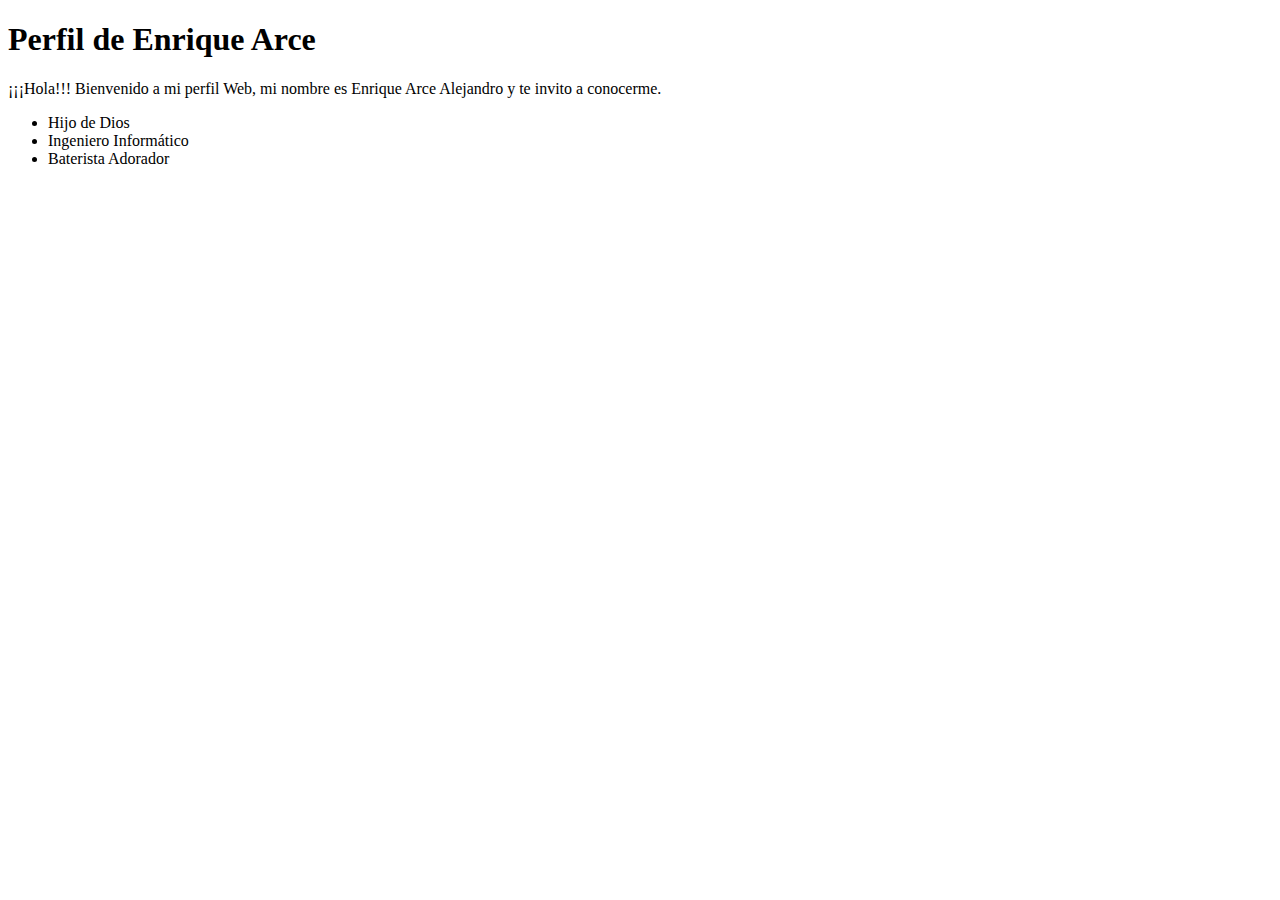
==== index.html @ 7ad8e293 "Construccion del h1 presentandome y dando la bienvenida" ====
<!DOCTYPE html>
<html>
<head>
    <meta charset="UTF-8">
    <meta http-equiv="X-UA-Compatible" content="IE=edge">
    <meta name="viewport" content="width=device-width, initial-scale=1.0">
    <title>Enrique Arce</title>
</head>
<body>
    <section>
        <h1>Perfil de Enrique Arce</h1>
        <p>¡¡¡Hola!!! Bienvenido a mi perfil Web, mi nombre es Enrique Arce Alejandro y te invito a conocerme.</p>
        <ul>
            <li>Hijo de Dios</li>
            <li>Ingeniero Informático</li>
            <li>Baterista Adorador</li>
        </ul>
    </section>
</body>
</html>
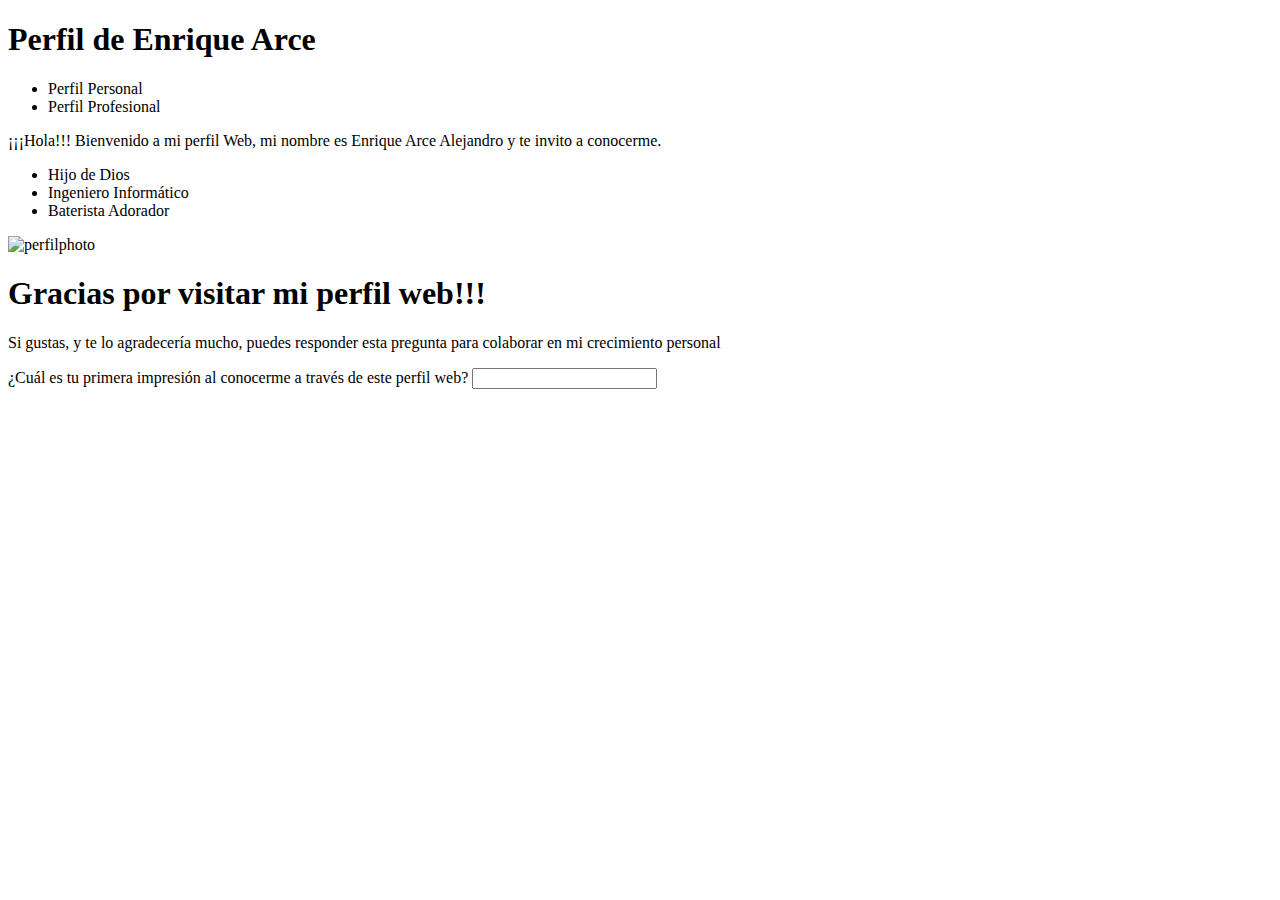
==== commit f2450142: "Estructura basica del html con foto y peticion de feedback con label e input" ====
--- a/index.html
+++ b/index.html
@@ -7,14 +7,36 @@
     <title>Enrique Arce</title>
 </head>
 <body>
+    <header>
+        <h1>Perfil de Enrique Arce</h1>
+    </header>
+    <nav>
+        <ul>
+            <li>Perfil Personal</li>
+            <li>Perfil Profesional</li>
+        </ul>
+    </nav>
     <section>
-        <h1>Perfil de Enrique Arce</h1>
-        <p>¡¡¡Hola!!! Bienvenido a mi perfil Web, mi nombre es Enrique Arce Alejandro y te invito a conocerme.</p>
-        <ul>
-            <li>Hijo de Dios</li>
-            <li>Ingeniero Informático</li>
-            <li>Baterista Adorador</li>
-        </ul>
+        <div>
+            <p>¡¡¡Hola!!! Bienvenido a mi perfil Web, mi nombre es Enrique Arce Alejandro y te invito a conocerme.</p>
+            <ul>
+                <li>Hijo de Dios</li>
+                <li>Ingeniero Informático</li>
+                <li>Baterista Adorador</li>
+            </ul>
+        </div>
+        <div>
+            <img src="https://scontent.flpb3-1.fna.fbcdn.net/v/t1.6435-9/68804918_2333649600054362_3071717759210487808_n.jpg?_nc_cat=111&ccb=1-7&_nc_sid=09cbfe&_nc_ohc=-3K6kKL6dlMAX-jmwM4&_nc_ht=scontent.flpb3-1.fna&oh=00_AT9U1gjDIBO5sD03YsjBSPIHFBWml_kUpBe5sN8x9PQN3g&oe=637B4091" alt="perfilphoto">
+        </div>
     </section>
+    <form action="">
+        <h1>Gracias por visitar mi perfil web!!!</h1>
+        <p>Si gustas, y te lo agradecería mucho, puedes responder esta pregunta para colaborar en mi crecimiento personal</p>
+        <label for="name">¿Cuál es tu primera impresión al conocerme a través de este perfil web?</label>
+        <input type="text" id="name">
+    </form>
+    <footer>
+
+    </footer>
 </body>
 </html>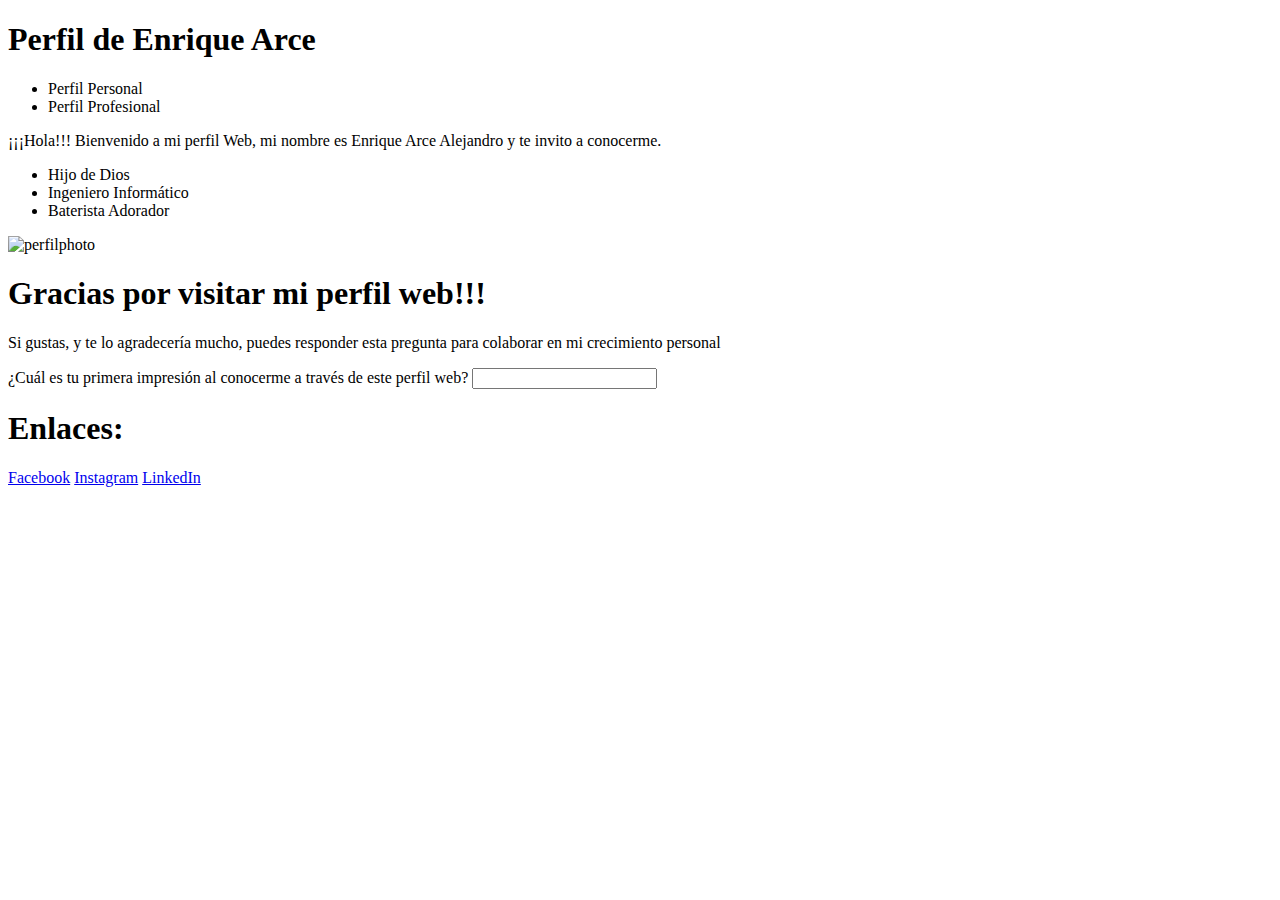
==== commit 26eb01a4: "Agregados los enlaces de referencia a redes sociales" ====
--- a/index.html
+++ b/index.html
@@ -36,7 +36,10 @@
         <input type="text" id="name">
     </form>
     <footer>
-
+        <h1>Enlaces:</h1>
+        <a href="https://www.facebook.com/enrique.arcealejandro">Facebook</a>
+        <a href="https://www.instagram.com/enrique_a7/">Instagram</a>
+        <a href="https://www.linkedin.com/in/enrique-arce-alejandro-2204991b5/">LinkedIn</a>
     </footer>
 </body>
 </html>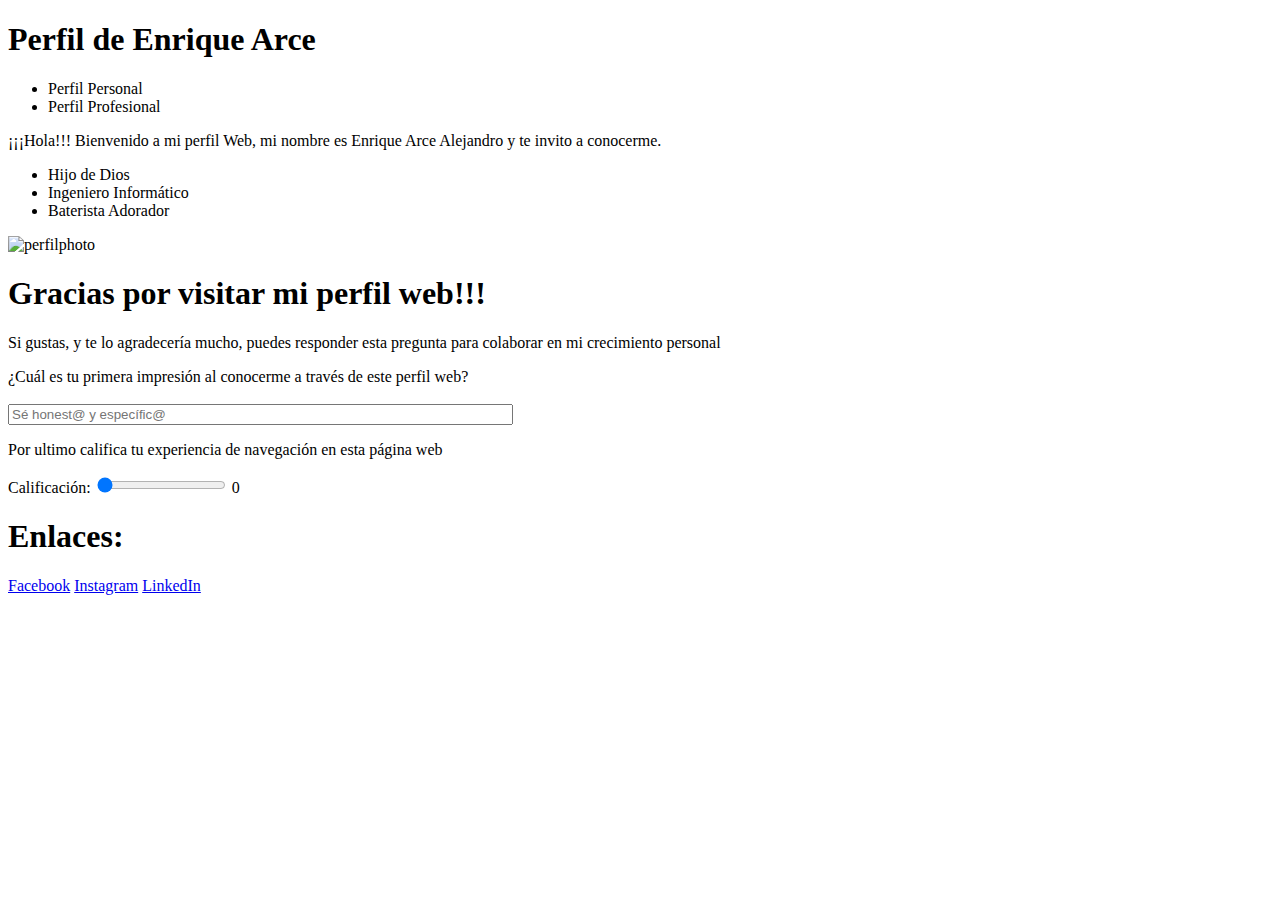
==== commit 0802f4c7: "Agregada la barra de calificacion y se añadio detalles al espacio para feedback" ====
--- a/index.html
+++ b/index.html
@@ -29,11 +29,15 @@
             <img src="https://scontent.flpb3-1.fna.fbcdn.net/v/t1.6435-9/68804918_2333649600054362_3071717759210487808_n.jpg?_nc_cat=111&ccb=1-7&_nc_sid=09cbfe&_nc_ohc=-3K6kKL6dlMAX-jmwM4&_nc_ht=scontent.flpb3-1.fna&oh=00_AT9U1gjDIBO5sD03YsjBSPIHFBWml_kUpBe5sN8x9PQN3g&oe=637B4091" alt="perfilphoto">
         </div>
     </section>
-    <form action="">
+    <form action="" autocomplete="off">
         <h1>Gracias por visitar mi perfil web!!!</h1>
         <p>Si gustas, y te lo agradecería mucho, puedes responder esta pregunta para colaborar en mi crecimiento personal</p>
-        <label for="name">¿Cuál es tu primera impresión al conocerme a través de este perfil web?</label>
-        <input type="text" id="name">
+        <label for="name">¿Cuál es tu primera impresión al conocerme a través de este perfil web?</label><br><br>
+        <input type="text" id="name" spellcheck="true" placeholder="Sé honest@ y específic@" size="60">
+        <p>Por ultimo califica tu experiencia de navegación en esta página web</p>
+        <label for="qualification">Calificación:</label>
+        <input type="range" id="qualification" value="0" max="10" min="0" oninput="this.nextElementSibling.value = this.value">
+        <output>0</output>
     </form>
     <footer>
         <h1>Enlaces:</h1>
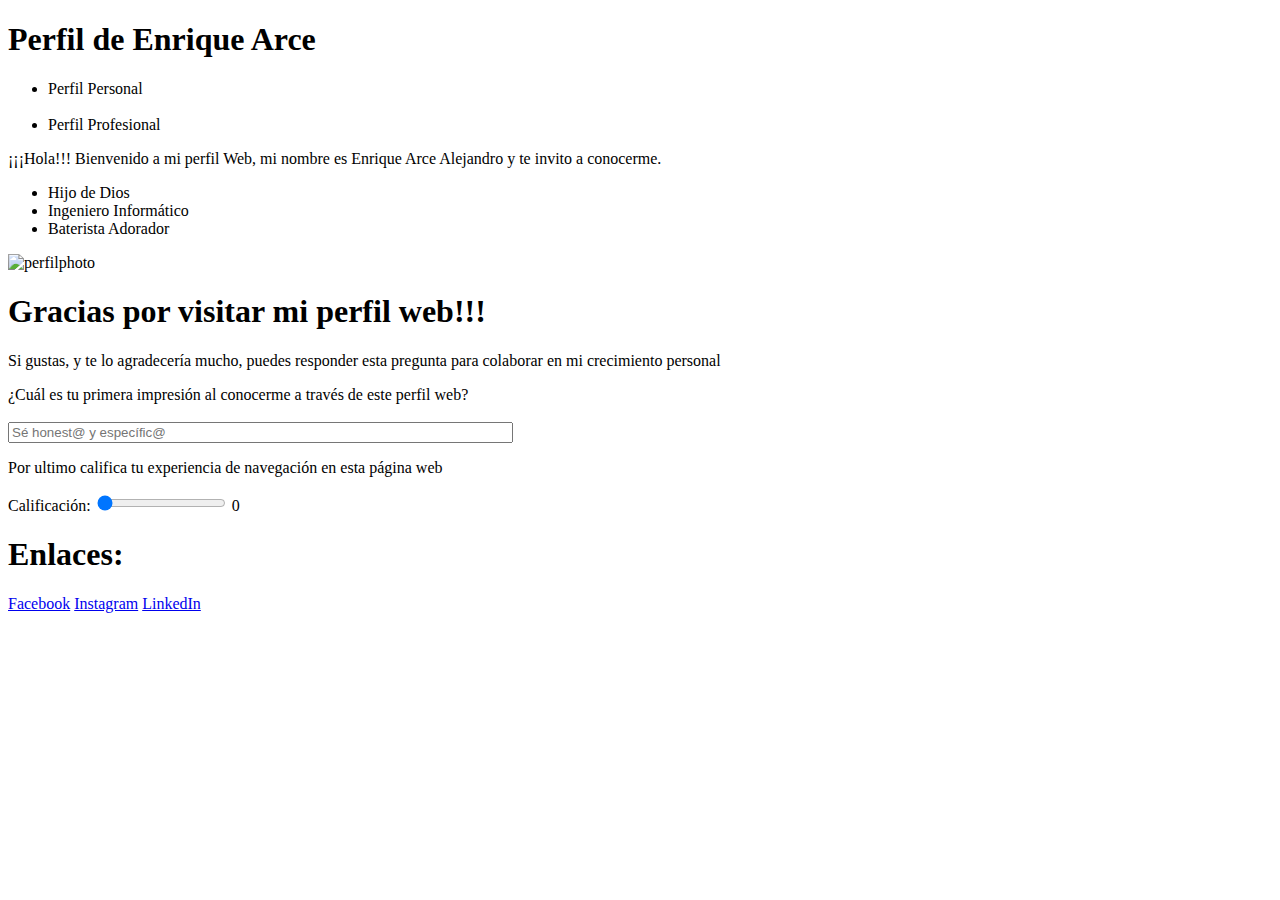
==== commit 592f66e6: "Primeros estilos al titulo principal y a la descripcion general" ====
--- a/index.html
+++ b/index.html
@@ -5,15 +5,16 @@
     <meta http-equiv="X-UA-Compatible" content="IE=edge">
     <meta name="viewport" content="width=device-width, initial-scale=1.0">
     <title>Enrique Arce</title>
+    <link rel="stylesheet" href="styles.css">
 </head>
 <body>
     <header>
         <h1>Perfil de Enrique Arce</h1>
     </header>
-    <nav>
+    <nav id="perfiles">
         <ul>
-            <li>Perfil Personal</li>
-            <li>Perfil Profesional</li>
+            <li id="izq">Perfil Personal</li> <br>
+            <li id="der">Perfil Profesional</li>
         </ul>
     </nav>
     <section>
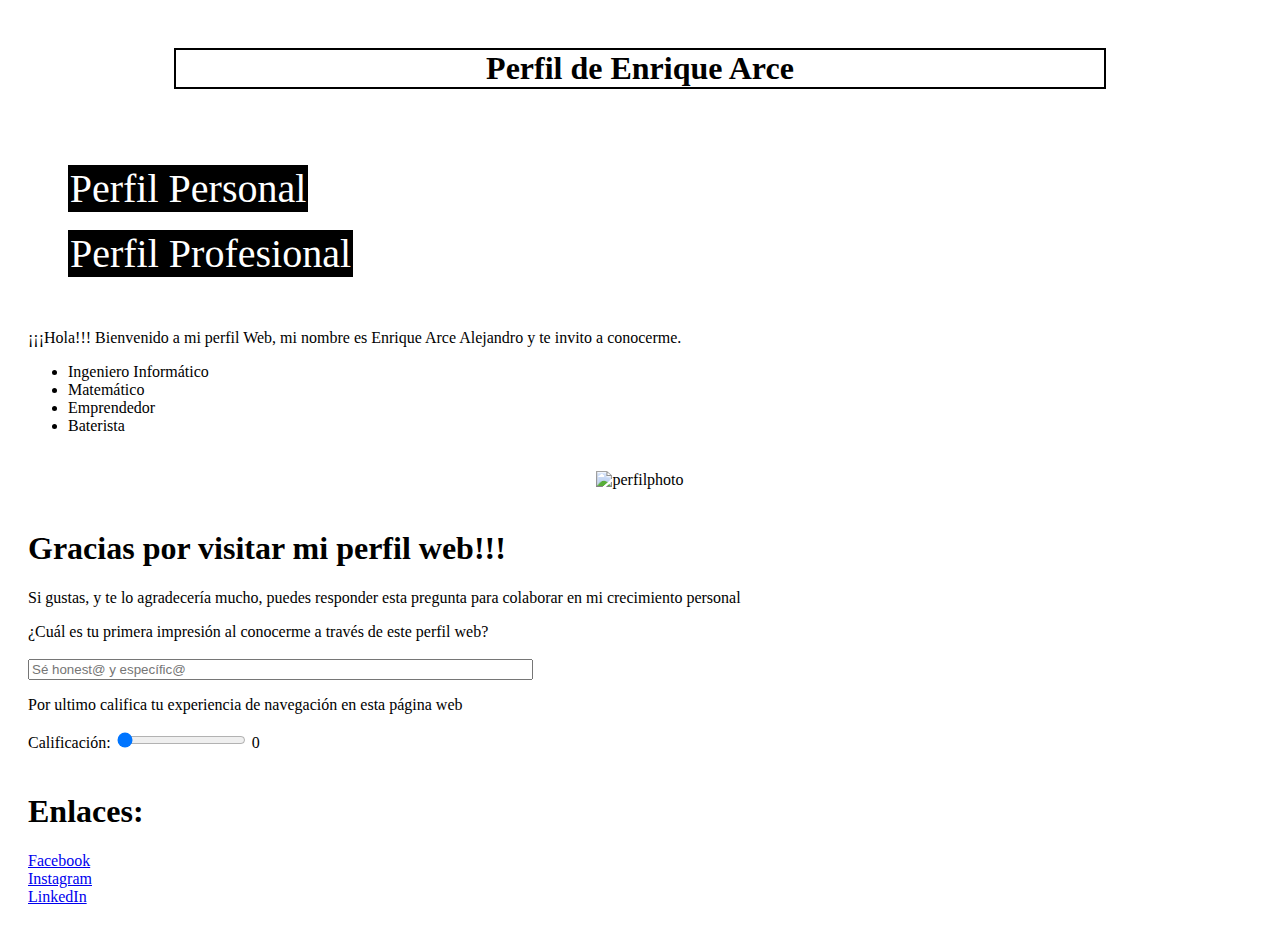
==== commit 5946c107: "creacion de app.py para implementar python" ====
--- a/index.html
+++ b/index.html
@@ -21,13 +21,14 @@
         <div>
             <p>¡¡¡Hola!!! Bienvenido a mi perfil Web, mi nombre es Enrique Arce Alejandro y te invito a conocerme.</p>
             <ul>
-                <li>Hijo de Dios</li>
                 <li>Ingeniero Informático</li>
-                <li>Baterista Adorador</li>
+                <li>Matemático</li>
+                <li>Emprendedor</li>
+                <li>Baterista</li>
             </ul>
         </div>
         <div>
-            <img src="https://scontent.flpb3-1.fna.fbcdn.net/v/t1.6435-9/68804918_2333649600054362_3071717759210487808_n.jpg?_nc_cat=111&ccb=1-7&_nc_sid=09cbfe&_nc_ohc=-3K6kKL6dlMAX-jmwM4&_nc_ht=scontent.flpb3-1.fna&oh=00_AT9U1gjDIBO5sD03YsjBSPIHFBWml_kUpBe5sN8x9PQN3g&oe=637B4091" alt="perfilphoto">
+            <img src="./Foto Carnet.jpg" alt="perfilphoto">
         </div>
     </section>
     <form action="" autocomplete="off">
--- a/styles.css
+++ b/styles.css
@@ -0,0 +1,55 @@
+header{
+    /*text-align: center;*/
+    display: grid;
+    grid-template-columns: 10% 80% 10%;
+  
+}
+
+header h1{
+    grid-column: 2 / 3;
+    color: black;
+    font: larger;
+    border: 2px solid black;
+    text-align: center;
+    box-sizing: border-box;
+    margin: 40px;
+}
+
+nav{
+    display: grid;
+    margin: 20px;
+}
+    li#izq{
+        font-size: 40px;
+        display: grid;
+        text-align: center;
+        background: black;
+        color: white;
+        width: 240px;
+    }
+    li#der{
+        font-size: 40px;
+        display: grid;
+        text-align: center;
+        background: black;
+        color: white;
+        width: 285px;
+    }
+
+section{
+    display: grid;
+    margin: 20px;
+}
+    section div:nth-child(2){
+        text-align: center;
+        margin: 20px;
+    }
+
+form{
+    margin: 20px;
+}
+
+footer{
+    display: grid;
+    margin: 20px;
+}